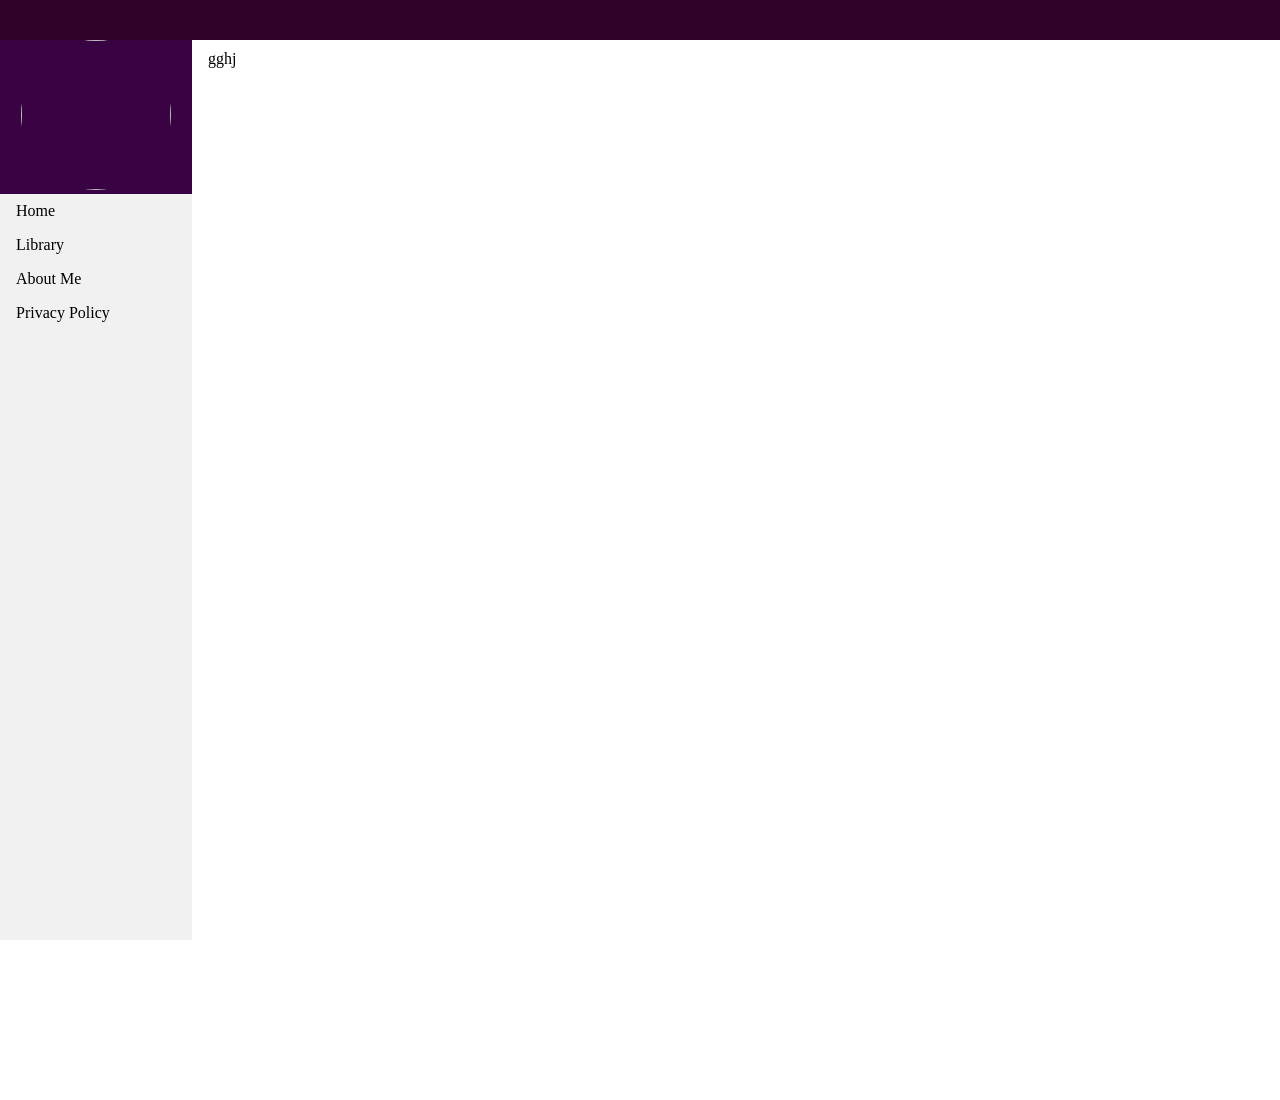
==== index.html @ 1ef53d80 "modified" ====
<!DOCTYPE html>
<html dir='ltr' lang='en-GB' xmlns='http://www.w3.org/1999/xhtml' xmlns:b='http://www.google.com/2005/gml/b' xmlns:data='http://www.google.com/2005/gml/data' xmlns:expr='http://www.google.com/2005/gml/expr'>
<head><meta charset="utf-8">
<meta content="width=device-width, initial-scale=1" name="viewport">
<meta content="" name="keywords">
<title>Dipkumar's project</title>
<link rel="stylesheet" href="docs/style.css">

</head>
<body>



    <div class='content'>
        <span onclick='closeNav()'>
        <div id="post"></div>
        </span>
    </div>
<div id="theme"></div>
<script src="docs/script.js"></script>
</body>
</html>
---- docs/style.css ----
#blog-pager-newer-link {
    
           
    border:2px solid #520047;
    margin-top:10px;
    padding: 10px;
border-radius: 25px;
background-color:#aa0394;
color: white;

}
#blog-pager-older-link {


    border:2px solid #520047;
    margin-top:10px;
    padding: 10px;
border-radius: 25px;
background-color:#aa0394;
color: white;

}

.home-link {


    border:2px solid #520047;
    margin-top:10px;
    padding: 10px;
border-radius: 25px;
background-color:#aa0394;
color: white;

}

body {margin: 0;}
ul.sidenav {
  list-style-type: none;
  margin: 0;
  padding: 0;
  width: 15%;
  background-color: #f1f1f1;
  top: 40px;
  left: 0;
  position: fixed;
  height: 100%;
  overflow: auto;
}

ul.sidenav li a {
  display: block;
  color: #000;
  padding: 8px 16px;
  text-decoration: none;
}
 
ul.sidenav li a.active {
  background-color: #4CAF50;
  color: white;
}

ul.sidenav li a:hover:not(.active) {
  background-color: #aa0394;
  color: white;
}

div.content {
  margin-left: 15%;
  padding: 50px 16px;
  height: 1000px;
}

@media screen and (max-width: 900px) {
  ul.sidenav {
    width: 100%;
    height: auto;
    position: relative;
  }
  
  ul.sidenav li a {
    float: left;
    padding: 15px;
  }
  
  div.content {margin-left: 0;}
  .nav1{
      display: none;
  }
}

@media screen and (max-width: 400px) {
    ul.sidenav li a {
    text-align: center;
    float: none;
  }
}

.sidepanel  {
    width: 0;
    position: fixed;
    z-index: 1;
    height: 100%;
    top: 40px;
    left: 0;
    background-color: #390242;
    overflow-x: hidden;
    transition: 0.5s;
    padding-top: 60px;
  }
  
  .sidepanel a {
    padding: 8px 8px 8px 32px;
    text-decoration: none;
    font-size: 20px;
    color: #fdfdfd;
    display: block;
    transition: 0.3s;
  }
  
  .sidepanel a:hover {
    color: #000000;
    background-color: rgb(63, 221, 0);
  }
  
  .sidepanel .closebtn {
    position: absolute;
    top: 0;
    right: 25px;
    font-size: 30px;
  }
  
  .openbtn {
    font-size: 20px;
    cursor: pointer;
    background-color: #2b0027;
    color: white;
    padding: 5px 15px;
    border: none;

    position: absolute;
    top: 0;
    left: 0;
    position: fixed;

    z-index: 3;
  }
  
  .openbtn:hover {
    background-color:#444;
  }

  .headImg-D{
    top: 0;
    width: 100%;
    height: 40px;
    background-color:#300129;
    position: fixed;
    text-align: center;
    text-shadow: 1px 1px 2px black, 0 0 25px blue, 0 0 5px darkblue;
  }


  .headImg{
    
    background-color: #300129;

    top: 0;
    left: 0px;
    position: fixed;
    width: 100%;
    height: 40px;
    z-index: 2;
    text-align: center;
    text-indent: 10px;
    text-shadow: 1px 1px 2px black, 0 0 25px blue, 0 0 5px darkblue;
  }




  @media screen and (min-width: 900px) {
      .mobNav1{
          display: none;

      }

      .sidepanel  {
        display: none;
      }
  }

  .nav-d-o{
    background-color: #390242;
    
    text-align:center;

  }

  .img-r {
    border-radius: 50%;
  }

  .solid-button {
    background-color: #300129;
    color: #fff;
    border: none;
    padding: 0px 5px;
    font-size: 30px;
    border-radius: 5px;
    cursor: pointer;
    transition: background-color 0.3s;
}

.solid-button:hover {
    background-color: #2980b9;
}

#back-btn
{
  position: fixed;
  top: 3px;
  right: 0;
  z-index: 3;
}
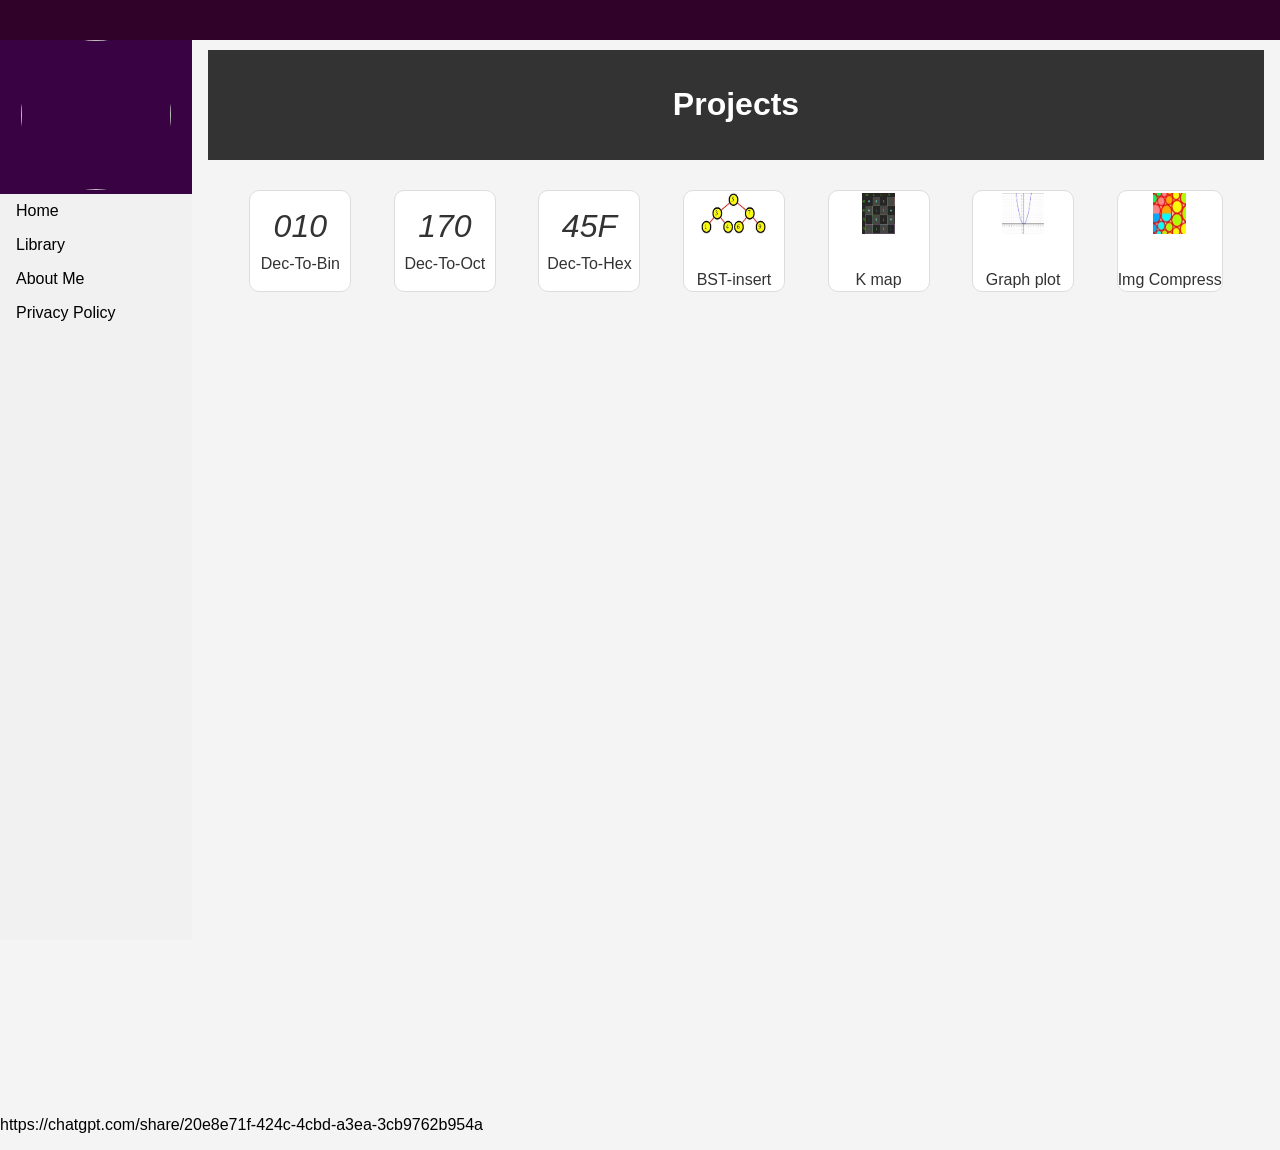
==== commit 69701715: "Update index.html" ====
--- a/index.html
+++ b/index.html
@@ -18,5 +18,6 @@
     </div>
 <div id="theme"></div>
 <script src="docs/script.js"></script>
+    <p>https://chatgpt.com/share/20e8e71f-424c-4cbd-a3ea-3cb9762b954a</p>
 </body>
-</html>+</html>
--- a/docs/style.css
+++ b/docs/style.css
@@ -109,6 +109,7 @@
   }
   
   .sidepanel a {
+    cursor: pointer;
     padding: 8px 8px 8px 32px;
     text-decoration: none;
     font-size: 20px;
@@ -218,7 +219,7 @@
 #back-btn
 {
   position: fixed;
-  top: 3px;
+  top: 0;
   right: 0;
   z-index: 3;
 }
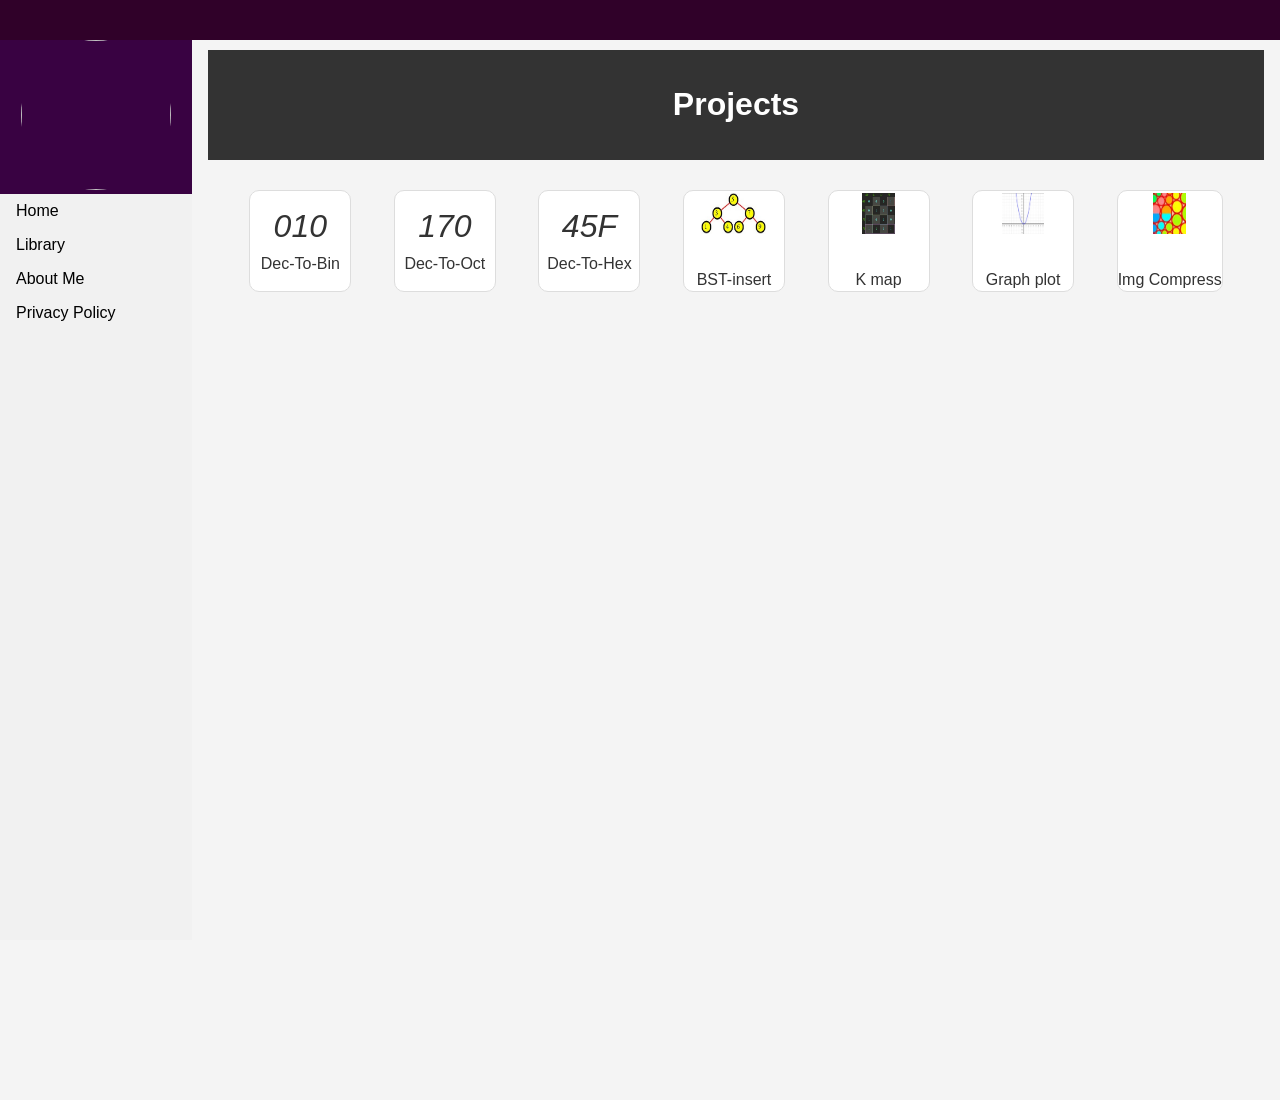
==== commit 83f315fa: "Update index.html" ====
--- a/index.html
+++ b/index.html
@@ -18,6 +18,5 @@
     </div>
 <div id="theme"></div>
 <script src="docs/script.js"></script>
-    <p>https://chatgpt.com/share/20e8e71f-424c-4cbd-a3ea-3cb9762b954a</p>
 </body>
 </html>
